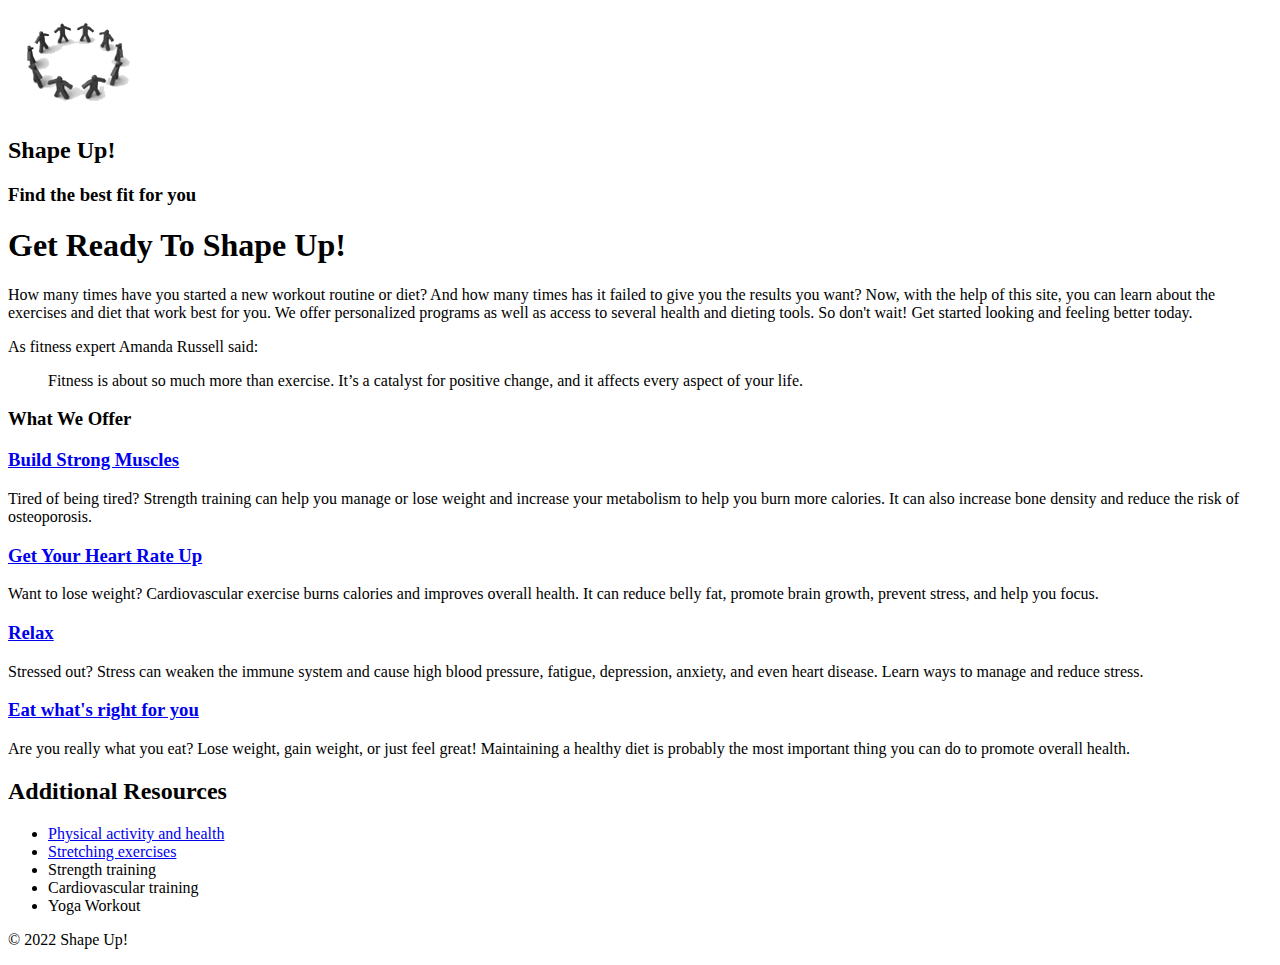
==== index.html @ 787af632 "Add files via upload" ====
<!DOCTYPE html>

<html lang="en">
<head>
	<meta charset="utf-8" />
	<link rel="stylesheet" href="styles/main.css">

	<title>Shape up</title>
</head>

<body>
	<header>
<img src="images/shape_up_logo.png" alt="">
<h2>Shape Up!</h2>
<h3>Find the best fit for you</h3>
	</header>

	<main>
<h1>Get Ready To Shape Up!</h1>
<section>
	<p>How many times have you started a new workout routine or diet? And how many times has it failed to give you the results you want? Now, with the help of this site, you can learn about the exercises and diet that work best for you. We offer personalized programs as well as access to several health and dieting tools. So don't wait! Get started looking and feeling better today. 
	</p>

	<p>As fitness expert Amanda Russell said:</p>
	<blockquote>Fitness is about so much more than exercise. It’s a catalyst for positive change, and it affects every aspect of your life.</blockquote>

	<h3>What We Offer</h3>

	<h3><a href ="strength/index.html">Build Strong Muscles</a></h3>
	<p>Tired of being tired? Strength training can help you manage or lose weight and increase your metabolism to help you burn more calories. It can also increase bone density and reduce the risk of osteoporosis.</p>

	<h3><a href="cardio/index.html">Get Your Heart Rate Up</a></h3>
	<p>Want to lose weight? Cardiovascular exercise burns calories and improves overall health. It can reduce belly fat, promote brain growth, prevent stress, and help you focus.</p>

	<h3><a href= "stress/index.html">Relax</a></h3>
	<p>Stressed out? Stress can weaken the immune system and cause high blood pressure, fatigue, depression, anxiety, and even heart disease. Learn ways to manage and reduce stress.</p>

	<h3><a href= "diet/index.html">Eat what's right for you</a></h3>
	<p>Are you really what you eat? Lose weight, gain weight, or just feel great! Maintaining a healthy diet is probably the most important thing you can do to promote overall health.</p>

</section>


<aside>
	<h2>Additional Resources</h2>
	<ul>
	<li><a href="https://www.cdc.gov/physicalactivity/basics/pa-health/index.htm" target="_blank">Physical activity and health</a></li>
	<li><a href= "https://www.self.com/gallery/essential-stretches-slideshow" target="_blank">Stretching exercises</a></li>
	<li>Strength training</li>
	<li>Cardiovascular training</li>
	<li>Yoga Workout</li> 




</ul>
</aside>





	</main>

	<footer>
		<p> &copy; 2022 Shape Up!</p>
	</footer>
	
</body>
</html>
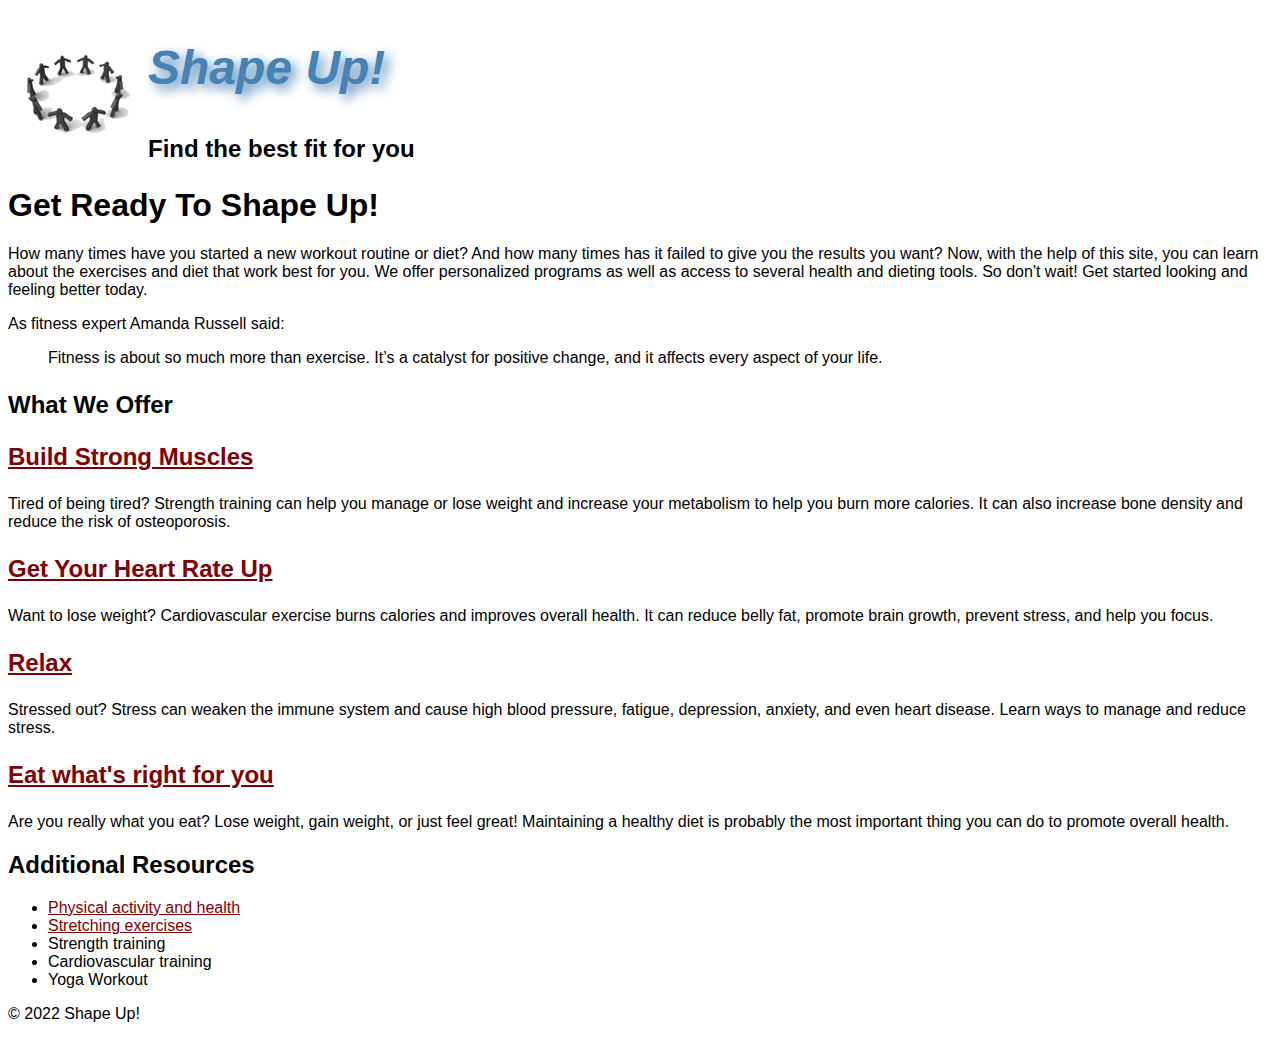
==== commit b20fc784: "Add files via upload" ====
--- a/index.html
+++ b/index.html
@@ -3,6 +3,7 @@
 <html lang="en">
 <head>
 	<meta charset="utf-8" />
+	<link rel="stylesheet" href="styles/normalize.css">
 	<link rel="stylesheet" href="styles/main.css">
 
 	<title>Shape up</title>
--- a/styles/main.css
+++ b/styles/main.css
@@ -0,0 +1,36 @@
+body {
+    font-family: Arial, Helvetica, sans-serif;
+    font-size: 100%;
+}
+header h2 {
+    font-size: 300%;
+    font-style: italic; 
+    color: steelblue;
+    text-shadow: 5px 5px 12px steelblue;
+}
+
+header img {
+    float: left; 
+    margin-right: 15 px;
+}
+h3 {
+    font-size: 150%;
+}
+section a:link, section a:visited {
+    color: maroon;
+}
+section a:hover, section a:active {
+    color: steelblue;
+}
+
+aside a:link, aside a:visited {
+    color: maroon;
+}
+aside a:hover, aside a:active {
+    color: steelblue;
+}
+
+footer{
+
+
+}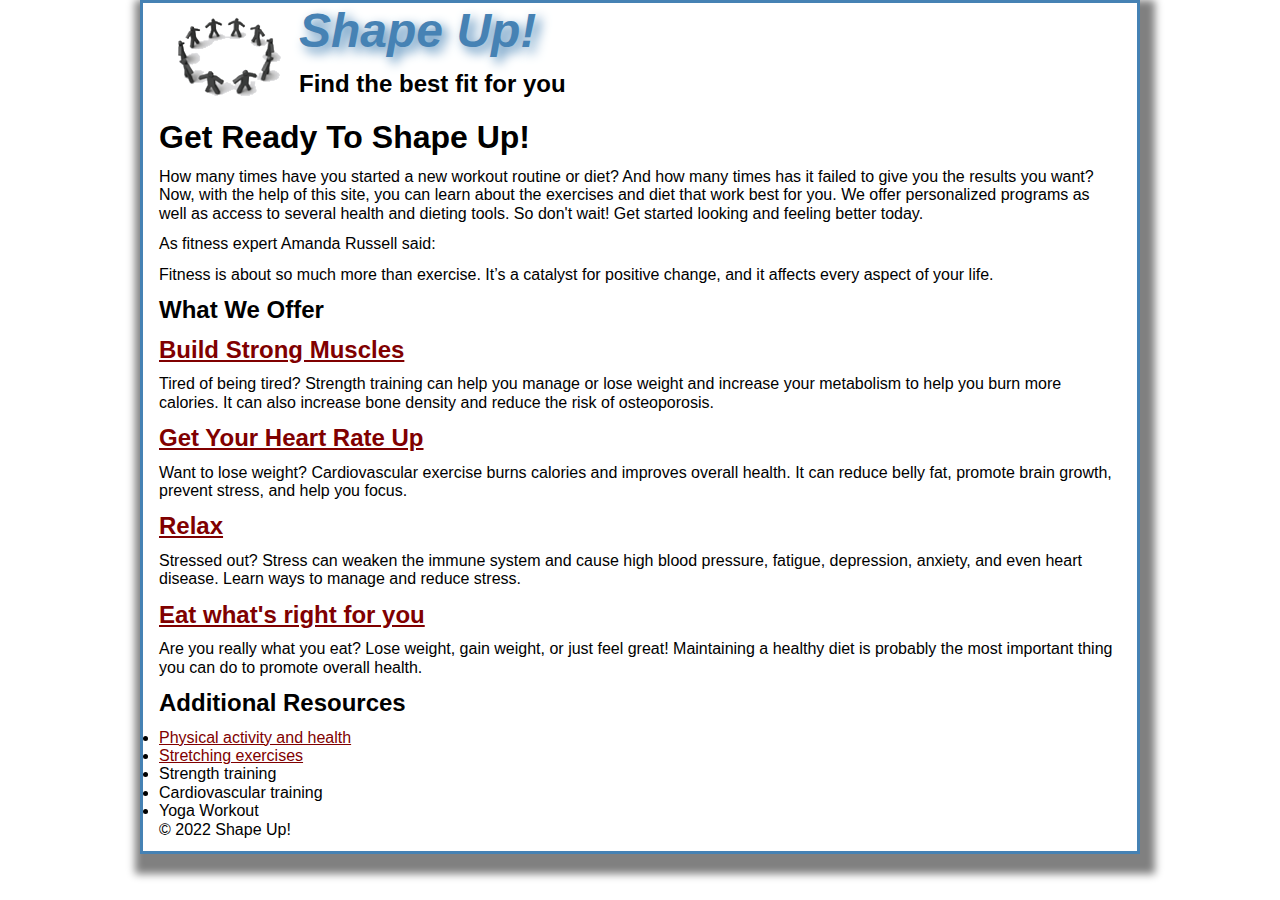
==== commit 4576a58b: "Add files via upload" ====
--- a/index.html
+++ b/index.html
@@ -10,15 +10,16 @@
 </head>
 
 <body>
-	<header>
+	<header class="clearfix">
 <img src="images/shape_up_logo.png" alt="">
 <h2>Shape Up!</h2>
 <h3>Find the best fit for you</h3>
 	</header>
 
 	<main>
-<h1>Get Ready To Shape Up!</h1>
+
 <section>
+	<h1>Get Ready To Shape Up!</h1>
 	<p>How many times have you started a new workout routine or diet? And how many times has it failed to give you the results you want? Now, with the help of this site, you can learn about the exercises and diet that work best for you. We offer personalized programs as well as access to several health and dieting tools. So don't wait! Get started looking and feeling better today. 
 	</p>
 
--- a/styles/main.css
+++ b/styles/main.css
@@ -1,6 +1,20 @@
+* {
+    margin: 0;
+    padding: 0; 
+    box-sizing: border-box ;
+}
 body {
     font-family: Arial, Helvetica, sans-serif;
     font-size: 100%;
+    padding: 0 1em; 
+    max-width: 1000px;
+    width: 100%;
+    margin: 0 auto; 
+    border: 3px solid steelblue;
+    box-shadow: 5px 10px 8px 10px grey;
+}
+h1, h2, h3, p, blockquote {
+    margin-bottom: 12px ;
 }
 header h2 {
     font-size: 300%;
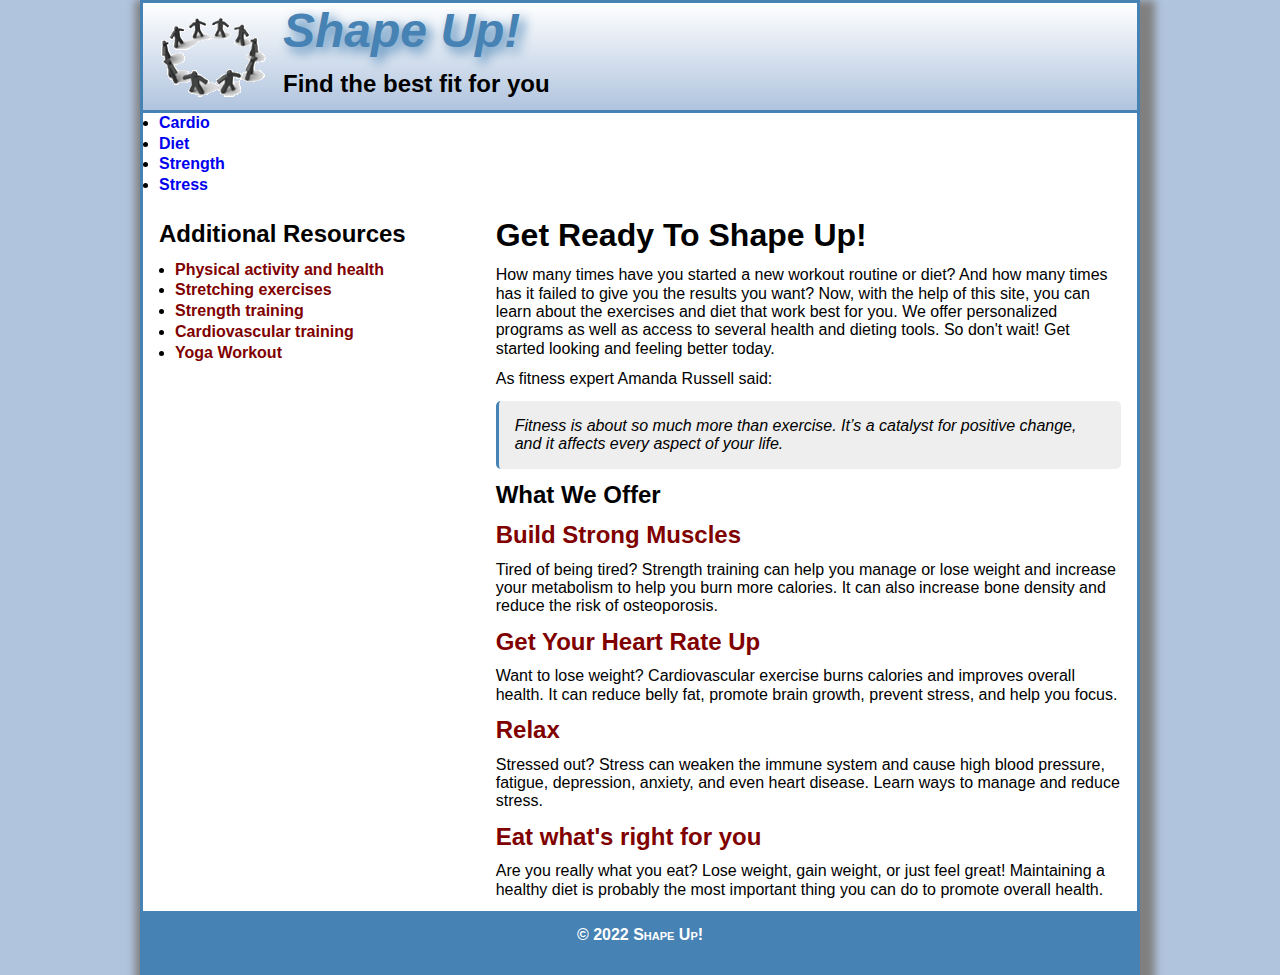
==== commit febf8763: "Add files via upload" ====
--- a/index.html
+++ b/index.html
@@ -5,7 +5,7 @@
 	<meta charset="utf-8" />
 	<link rel="stylesheet" href="styles/normalize.css">
 	<link rel="stylesheet" href="styles/main.css">
-
+	<link rel="icon" href="images/favicon.ico">
 	<title>Shape up</title>
 </head>
 
@@ -15,7 +15,14 @@
 <h2>Shape Up!</h2>
 <h3>Find the best fit for you</h3>
 	</header>
-
+	<nav id="nav_menu" >
+		<ul>
+			<li><a href ="cardio/index.html">Cardio</a></li>
+			<li><a href="diet/index.html">Diet</a></li>
+			<li><a href="strength/index.html">Strength</a></li>
+			<li id="last"><a href="stress/index.html">Stress</a></li>
+		</ul>
+</nav>
 	<main>
 
 <section>
@@ -44,18 +51,20 @@
 
 
 <aside>
+	<nav id="nav_list"> 
 	<h2>Additional Resources</h2>
 	<ul>
 	<li><a href="https://www.cdc.gov/physicalactivity/basics/pa-health/index.htm" target="_blank">Physical activity and health</a></li>
 	<li><a href= "https://www.self.com/gallery/essential-stretches-slideshow" target="_blank">Stretching exercises</a></li>
-	<li>Strength training</li>
-	<li>Cardiovascular training</li>
-	<li>Yoga Workout</li> 
+	<li><a href="https://www.mayoclinic.org/healthy-lifestyle/fitness/in-depth/strength-training/art-20046670">Strength training</a></li>
+	<li><a href="https://www.realbuzz.com/articles-interests/fitness/article/what-is-cardiovascular-training/#:~:text=The%20dictionary%20definition%20for%20CV,you%20use%20%2D%20a%20good%20workout.">Cardiovascular training</a></li>
+	<li><a href ="https://www.womenshealthmag.com/fitness/g29264172/best-yoga-videos/"> Yoga Workout</a></li> 
 
 
 
 
 </ul>
+</nav>
 </aside>
 
 
--- a/styles/main.css
+++ b/styles/main.css
@@ -3,18 +3,32 @@
     padding: 0; 
     box-sizing: border-box ;
 }
+.clearfix::after{
+
+    content: "";
+    clear: both; 
+    display: table; 
+}
+html{
+    background-color: lightsteelblue;
+}
 body {
     font-family: Arial, Helvetica, sans-serif;
     font-size: 100%;
-    padding: 0 1em; 
+
     max-width: 1000px;
     width: 100%;
     margin: 0 auto; 
     border: 3px solid steelblue;
     box-shadow: 5px 10px 8px 10px grey;
+    background-color: white;
 }
 h1, h2, h3, p, blockquote {
     margin-bottom: 12px ;
+}
+header{
+    border-bottom: 3px solid steelblue;
+    background-image: linear-gradient(white, lightsteelblue);
 }
 header h2 {
     font-size: 300%;
@@ -27,8 +41,30 @@
     float: left; 
     margin-right: 15 px;
 }
+main {
+    padding: 0 1em; 
+}
+aside{
+    width: 35%;
+    padding-top: 1.5em;
+}
+
+section{
+    width: 65%; 
+    float: right; 
+}
+blockquote{
+    font-style: italic;
+    padding: 1em;
+    border-left: 3px solid steelblue;
+    background-color: #eeeeee;
+    border-radius: 5px;
+}
 h3 {
     font-size: 150%;
+}
+a{
+    text-decoration: none;
 }
 section a:link, section a:visited {
     color: maroon;
@@ -43,8 +79,24 @@
 aside a:hover, aside a:active {
     color: steelblue;
 }
-
+ul {
+    margin-left: 1em;
+}
+li{
+    font-weight: bold;
+    line-height:  130%; ;
+}
 footer{
-
+    clear: both; 
+    background-color: steelblue;
+    padding: 15px 0;
+    margin-top: 15px;
+}
+footer p{
+    color: white;
+    font-weight: bold;
+    text-align: center;
+    font-variant: small-caps;
+   
 
 }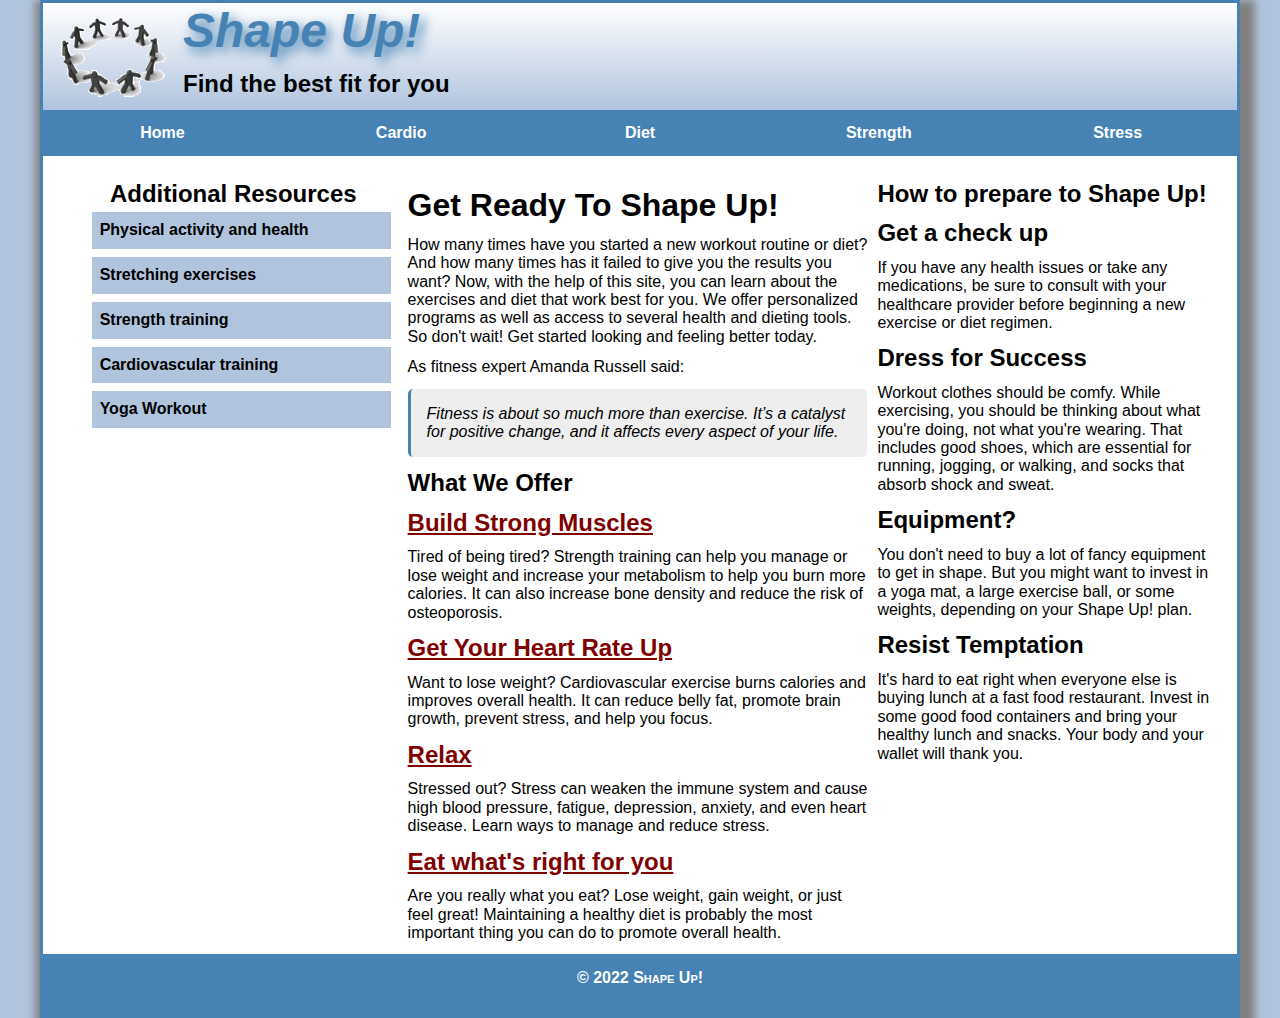
==== commit b0d7db5a: "Add files via upload" ====
--- a/index.html
+++ b/index.html
@@ -17,13 +17,44 @@
 	</header>
 	<nav id="nav_menu" >
 		<ul>
+			<li><a href="index.html">Home</a></li>
 			<li><a href ="cardio/index.html">Cardio</a></li>
-			<li><a href="diet/index.html">Diet</a></li>
+			<li><a href="diet/index.html">Diet</a>
+				<ul>
+					<li><a href="diet/bmi.html">BMI</a></li>
+					<li><a href="diet/calories.html">Calories</a></li>
+					<li><a href="diet/meals.html">Meals</a></li>
+					
+				</ul>
+			</li>
 			<li><a href="strength/index.html">Strength</a></li>
-			<li id="last"><a href="stress/index.html">Stress</a></li>
+			<li id="last"><a href="stress/index.html">Stress</a>
+			<ul>
+				<li><a href="stress/meditate.html">Meditate</a></li>
+				<li><a href="stress/tips.html">Tips</a></li>
+				<li><a href="stress/vipassana.html">Vipassana</a></li>
+			</ul>
+			</li>
 		</ul>
 </nav>
 	<main>
+
+		<aside id="leftaside">
+			<nav id="nav_list"> 
+			<h2>Additional Resources</h2>
+			<ul>
+			<li><a href="https://www.cdc.gov/physicalactivity/basics/pa-health/index.htm" target="_blank">Physical activity and health</a></li>
+			<li><a href= "https://www.self.com/gallery/essential-stretches-slideshow" target="_blank">Stretching exercises</a></li>
+			<li><a href="https://www.mayoclinic.org/healthy-lifestyle/fitness/in-depth/strength-training/art-20046670">Strength training</a></li>
+			<li><a href="https://www.realbuzz.com/articles-interests/fitness/article/what-is-cardiovascular-training/#:~:text=The%20dictionary%20definition%20for%20CV,you%20use%20%2D%20a%20good%20workout.">Cardiovascular training</a></li>
+			<li><a href ="https://www.womenshealthmag.com/fitness/g29264172/best-yoga-videos/"> Yoga Workout</a></li> 
+		
+		
+		
+		
+		</ul>
+		</nav>
+		</aside>
 
 <section>
 	<h1>Get Ready To Shape Up!</h1>
@@ -48,24 +79,19 @@
 	<p>Are you really what you eat? Lose weight, gain weight, or just feel great! Maintaining a healthy diet is probably the most important thing you can do to promote overall health.</p>
 
 </section>
+<aside id="rightaside"> 
+	<h2>How to prepare to Shape Up!</h2>
+	<h3>Get a check up</h3>
+	<p>If you have any health issues or take any medications, be sure to consult with your healthcare provider before beginning a new exercise or diet regimen.</p>
+	<h3>Dress for Success</h3>
+	<p>Workout clothes should be comfy. While exercising, you should be thinking about what you're doing, not what you're wearing. That includes good shoes, which are essential for running, jogging, or walking, and socks that absorb shock and sweat.</p>
+	<h3>Equipment?</h3>
+	<p>You don't need to buy a lot of fancy equipment to get in shape. But you might want to invest in a yoga mat, a large exercise ball, or some weights, depending on your Shape Up! plan.</p>
+	<h3>Resist Temptation</h3>
+	<p>It's hard to eat right when everyone else is buying lunch at a fast food restaurant. Invest in some good food containers and bring your healthy lunch and snacks. Your body and your wallet will thank you.</p>
+</aside>
 
 
-<aside>
-	<nav id="nav_list"> 
-	<h2>Additional Resources</h2>
-	<ul>
-	<li><a href="https://www.cdc.gov/physicalactivity/basics/pa-health/index.htm" target="_blank">Physical activity and health</a></li>
-	<li><a href= "https://www.self.com/gallery/essential-stretches-slideshow" target="_blank">Stretching exercises</a></li>
-	<li><a href="https://www.mayoclinic.org/healthy-lifestyle/fitness/in-depth/strength-training/art-20046670">Strength training</a></li>
-	<li><a href="https://www.realbuzz.com/articles-interests/fitness/article/what-is-cardiovascular-training/#:~:text=The%20dictionary%20definition%20for%20CV,you%20use%20%2D%20a%20good%20workout.">Cardiovascular training</a></li>
-	<li><a href ="https://www.womenshealthmag.com/fitness/g29264172/best-yoga-videos/"> Yoga Workout</a></li> 
-
-
-
-
-</ul>
-</nav>
-</aside>
 
 
 
--- a/styles/main.css
+++ b/styles/main.css
@@ -11,12 +11,13 @@
 }
 html{
     background-color: lightsteelblue;
+    background-image: url("../images/bgtile.jpg");
 }
 body {
     font-family: Arial, Helvetica, sans-serif;
     font-size: 100%;
 
-    max-width: 1000px;
+    max-width: 1200px;
     width: 100%;
     margin: 0 auto; 
     border: 3px solid steelblue;
@@ -37,21 +38,136 @@
     text-shadow: 5px 5px 12px steelblue;
 }
 
+
 header img {
     float: left; 
     margin-right: 15 px;
 }
+
+/* Horizontal Nav 
+#nav_menu {
+    margin: 0;
+}
+#nav_menu ul {
+list-style-type: none;
+text-align: center;
+border-top: 1px solid steelblue;
+border-bottom: 1px solid steelblue;
+background-color: steelblue;
+padding: 10px 0; 
+}
+#nav_menu ul li{
+    display: inline;
+    border-right: 2px solid black;
+    padding: 10px 3em;
+
+}
+#nav_menu #last{
+    border-right: none;
+}
+#nav_menu ul li a{
+    font-weight: bold;
+    text-decoration: none;
+    color: white;
+}
+#nav_menu ul li a:hover{
+    color: red;
+}
+#nav_menu ul li:hover{
+    background-color: lightsteelblue;
+}
+*/
+
 main {
     padding: 0 1em; 
 }
 aside{
-    width: 35%;
+    width: 30%;
     padding-top: 1.5em;
-}
-
+
+}
+#nav_menu {
+    border-bottom: 2px solid steelblue;
+}
+#nav_menu ul{
+    margin: 0;
+    padding: 0; 
+    list-style: none;
+    position: relative;
+}
+#nav_menu ul li{
+    float: left; 
+    width: 20%; 
+}
+#nav_menu ul li a{
+    display: block;
+    text-align: center;
+    padding: .7em 0; 
+    background-color: steelblue;
+    font-weight: bold;
+    color: white;
+    text-decoration: none;
+}
+#nav_menu ul ul{
+    display: none;
+    position: absolute;
+    top: 100%; 
+    width: 100%;
+}
+#nav_menu ul ul li{
+
+float: none;
+
+}
+#nav_menu ul li:hover > ul {
+    display: block; 
+}
+#nav_menu > ul::after{
+    content: ""; 
+    clear: both; 
+    display: block; 
+}
+#nav_menu ul li a:hover, #nav_menu ul li a:focus {
+    background-color: lightsteelblue ;
+
+}
+#nav_list h2 {
+    margin-bottom: 5px;
+    text-align: center;
+}
+#nav_list ul{
+    list-style: none; 
+}
+#nav_list ul li{
+    width: 90%;
+    
+    margin: 0 auto .5em; 
+}
+#nav_list ul li a{
+    display: block;
+    font-weight: bold;
+    text-decoration: none;
+    background-color: lightsteelblue;
+    padding: .5em 0 .5em .5em; 
+    color: black;
+}
+#nav_list ul li a:hover{
+    color: white;
+    background-color: steelblue;
+    
+}
 section{
-    width: 65%; 
+    width: 40%; 
+    float: left; 
+    padding-top: 10px;
+    padding-right: 5px;
+}
+#leftaside {
+    float: left; 
+}
+#rightaside{
     float: right; 
+    padding-left: 5px; 
 }
 blockquote{
     font-style: italic;
@@ -63,7 +179,7 @@
 h3 {
     font-size: 150%;
 }
-a{
+aside a{
     text-decoration: none;
 }
 section a:link, section a:visited {
@@ -79,10 +195,10 @@
 aside a:hover, aside a:active {
     color: steelblue;
 }
-ul {
+aside ul {
     margin-left: 1em;
 }
-li{
+aside li{
     font-weight: bold;
     line-height:  130%; ;
 }
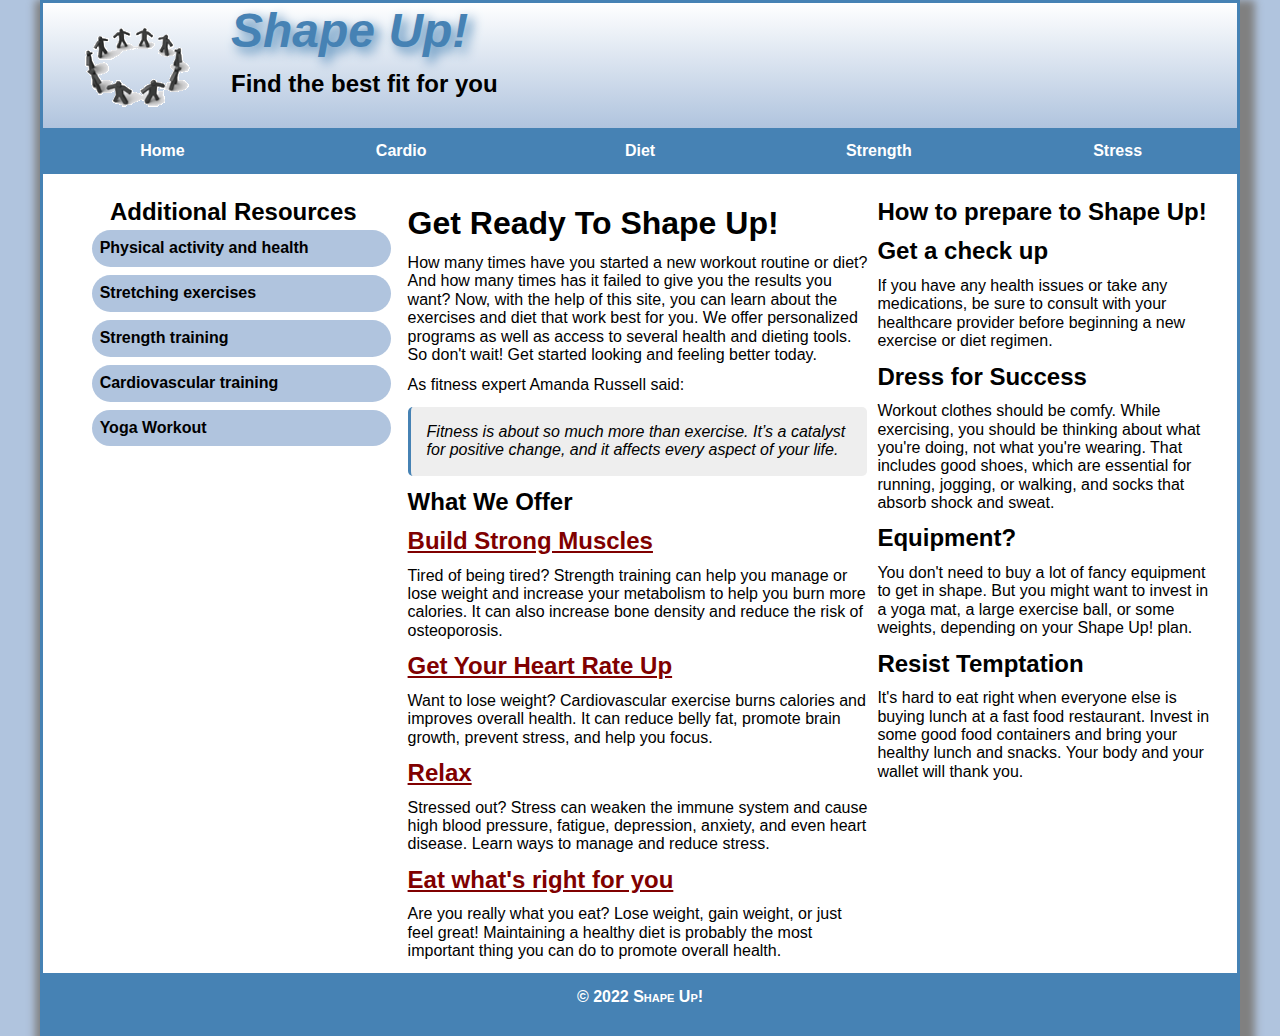
==== commit ab5390bd: "Add files via upload" ====
--- a/index.html
+++ b/index.html
@@ -6,15 +6,29 @@
 	<link rel="stylesheet" href="styles/normalize.css">
 	<link rel="stylesheet" href="styles/main.css">
 	<link rel="icon" href="images/favicon.ico">
+	<meta name="viewport" content="width=device-width, initial-scale=1.0">
 	<title>Shape up</title>
+
+	<link rel="stylesheet" href="styles/slicknav.css">
+	<script src="https://ajax.googleapis.com/ajax/libs/jquery/3.5.1/jquery.min.js"></script>
+	
+	<script src="js/jquery.slicknav.min.js"></script>
+	
+	<script type="text/javascript">
+		$(document).ready(function(){
+		$('#nav_menu').slicknav({prependTo:"#mobilemenu"});
+		});
+		</script>
 </head>
 
 <body>
 	<header class="clearfix">
+		
 <img src="images/shape_up_logo.png" alt="">
 <h2>Shape Up!</h2>
 <h3>Find the best fit for you</h3>
 	</header>
+	<nav id="mobilemenu"></nav>
 	<nav id="nav_menu" >
 		<ul>
 			<li><a href="index.html">Home</a></li>
--- a/styles/main.css
+++ b/styles/main.css
@@ -23,6 +23,7 @@
     border: 3px solid steelblue;
     box-shadow: 5px 10px 8px 10px grey;
     background-color: white;
+   
 }
 h1, h2, h3, p, blockquote {
     margin-bottom: 12px ;
@@ -41,7 +42,7 @@
 
 header img {
     float: left; 
-    margin-right: 15 px;
+    padding: 10px 1.5em;
 }
 
 /* Horizontal Nav 
@@ -150,6 +151,7 @@
     background-color: lightsteelblue;
     padding: .5em 0 .5em .5em; 
     color: black;
+    border-radius: 25px;
 }
 #nav_list ul li a:hover{
     color: white;
@@ -215,4 +217,49 @@
     font-variant: small-caps;
    
 
+}
+/* hide the mobilemenu */
+
+#mobilemenu{
+    display: none; 
+}
+
+
+/* media */
+@media only screen and (max-width: 900px){
+    body{
+        box-shadow: none;
+        font-size: 90%;
+    }
+    
+}
+@media only screen and (max-width: 767px) {
+    #nav_menu{
+        display: none; 
+    }
+    #mobilemenu{
+        display: block; 
+    }
+    .slicknav_menu{
+        background-color: steelblue !important;
+    }
+    header h2 {
+        font-size: 200%;
+    }
+    section, aside {
+        float: none; 
+        width: 100%;
+        margin: 0 auto;
+        padding: .5em;
+    }
+    header img {
+        float: none; 
+        padding: .5em;
+        display: block;
+        margin: 0 auto
+    }
+     header h2, header h3{
+        text-align: center;
+        
+    }
 }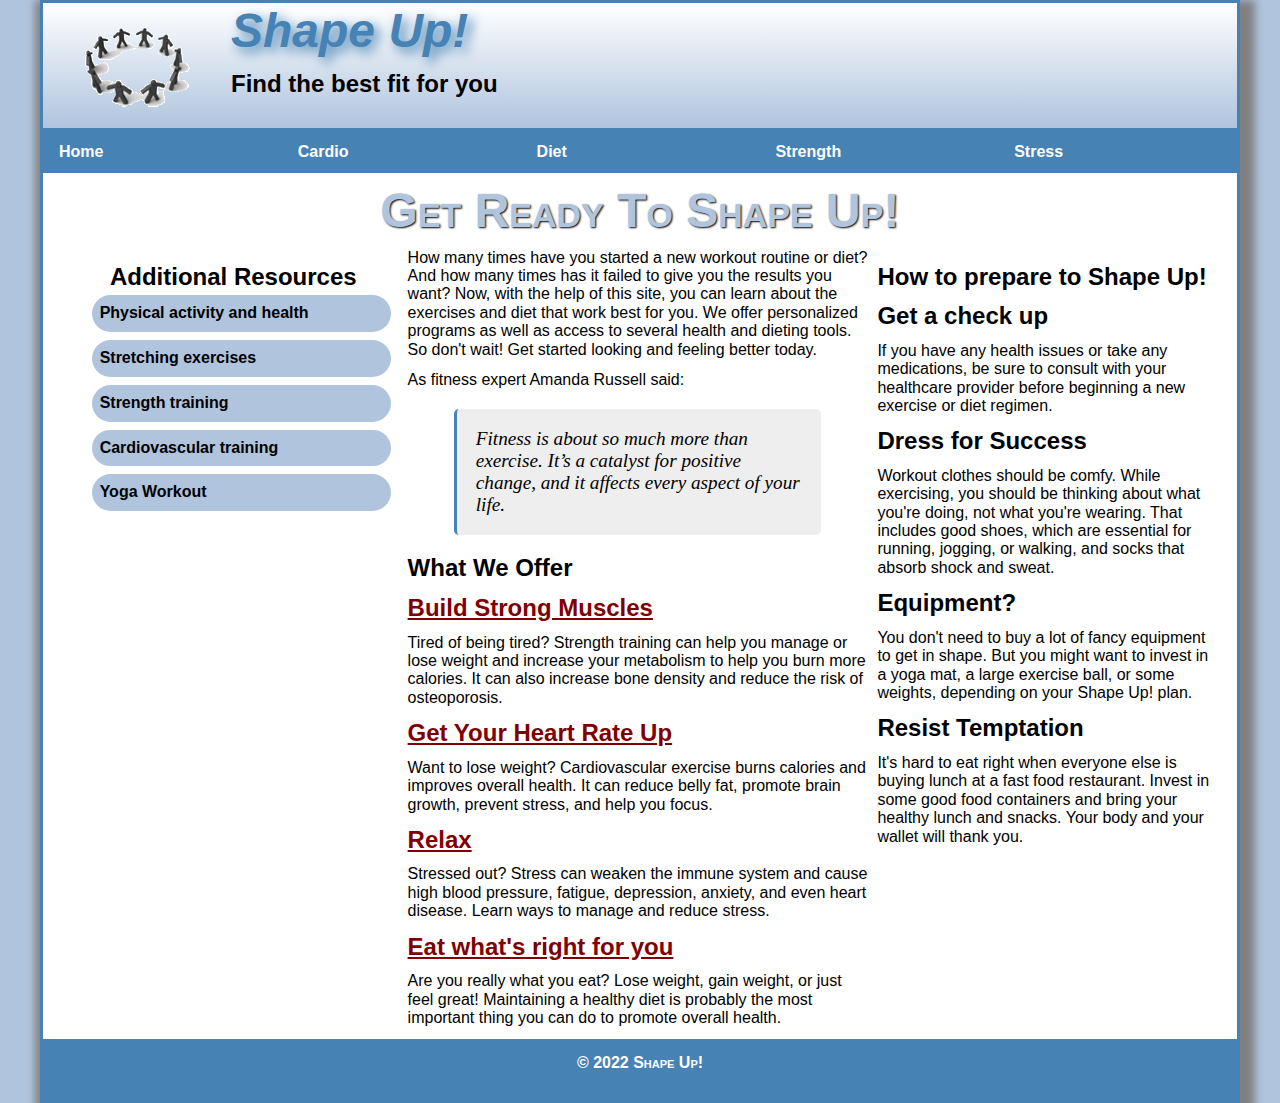
==== commit fb3228db: "Add files via upload" ====
--- a/index.html
+++ b/index.html
@@ -30,7 +30,7 @@
 	</header>
 	<nav id="mobilemenu"></nav>
 	<nav id="nav_menu" >
-		<ul>
+		<ul class="container">
 			<li><a href="index.html">Home</a></li>
 			<li><a href ="cardio/index.html">Cardio</a></li>
 			<li><a href="diet/index.html">Diet</a>
@@ -52,7 +52,7 @@
 		</ul>
 </nav>
 	<main>
-
+		<h1>Get Ready To Shape Up!</h1>
 		<aside id="leftaside">
 			<nav id="nav_list"> 
 			<h2>Additional Resources</h2>
@@ -71,7 +71,7 @@
 		</aside>
 
 <section>
-	<h1>Get Ready To Shape Up!</h1>
+	
 	<p>How many times have you started a new workout routine or diet? And how many times has it failed to give you the results you want? Now, with the help of this site, you can learn about the exercises and diet that work best for you. We offer personalized programs as well as access to several health and dieting tools. So don't wait! Get started looking and feeling better today. 
 	</p>
 
--- a/styles/main.css
+++ b/styles/main.css
@@ -28,6 +28,14 @@
 h1, h2, h3, p, blockquote {
     margin-bottom: 12px ;
 }
+h1{
+    font-size: 300%;
+    color: lightsteelblue;
+    text-align: center;
+    margin: 10px 0 0; 
+    font-variant: small-caps;
+    text-shadow: 1px 1px 2px black;
+}
 header{
     border-bottom: 3px solid steelblue;
     background-image: linear-gradient(white, lightsteelblue);
@@ -79,16 +87,20 @@
 }
 */
 
+
+
+
 main {
     padding: 0 1em; 
 }
 aside{
     width: 30%;
     padding-top: 1.5em;
-
+/*
 }
 #nav_menu {
     border-bottom: 2px solid steelblue;
+    background-color: steelblue;
 }
 #nav_menu ul{
     margin: 0;
@@ -131,7 +143,60 @@
 #nav_menu ul li a:hover, #nav_menu ul li a:focus {
     background-color: lightsteelblue ;
 
-}
+} 
+*/
+
+}
+.container{
+    display: flex; 
+    list-style: none;
+    background-color: steelblue;
+}
+.container li{
+    flex: 1; 
+}
+.container li a{
+    display: block; 
+    padding: .75em 1em; 
+   text-decoration: none;
+   color: white; 
+   font-weight: bold;
+   transition: all 1s;
+
+}
+.container li a:hover{
+    color: black;
+    background-color: lightsteelblue;
+}
+
+.container ul{
+    display: none; 
+    width: 20%;
+    list-style: none;
+    position: absolute;
+    background-color: steelblue;
+    top: 100%;
+}
+.container ul li{
+    flex-direction: column;
+    width: 20%; 
+}
+.container ul li a{
+    padding-left: 1em;
+    display: block;
+    width: 100%;
+    text-align: left;
+}
+
+.container li:hover {
+    display: block; 
+}
+
+
+
+
+
+
 #nav_list h2 {
     margin-bottom: 5px;
     text-align: center;
@@ -181,6 +246,14 @@
 h3 {
     font-size: 150%;
 }
+blockquote{
+    width: 80%;
+    margin: 1em auto;
+    font-family: 'Times New Roman', Times, serif;
+    font-style: italic;
+    font-size: 120%;
+    padding: 1em; 
+}
 aside a{
     text-decoration: none;
 }
@@ -231,7 +304,13 @@
         box-shadow: none;
         font-size: 90%;
     }
-    
+    #leftaside{
+        display: none; 
+    }
+    section{
+        width: 70%;
+        padding-left: 1em;
+    }
 }
 @media only screen and (max-width: 767px) {
     #nav_menu{
@@ -244,6 +323,9 @@
         background-color: steelblue !important;
     }
     header h2 {
+        font-size: 200%;
+    }
+    h1{
         font-size: 200%;
     }
     section, aside {
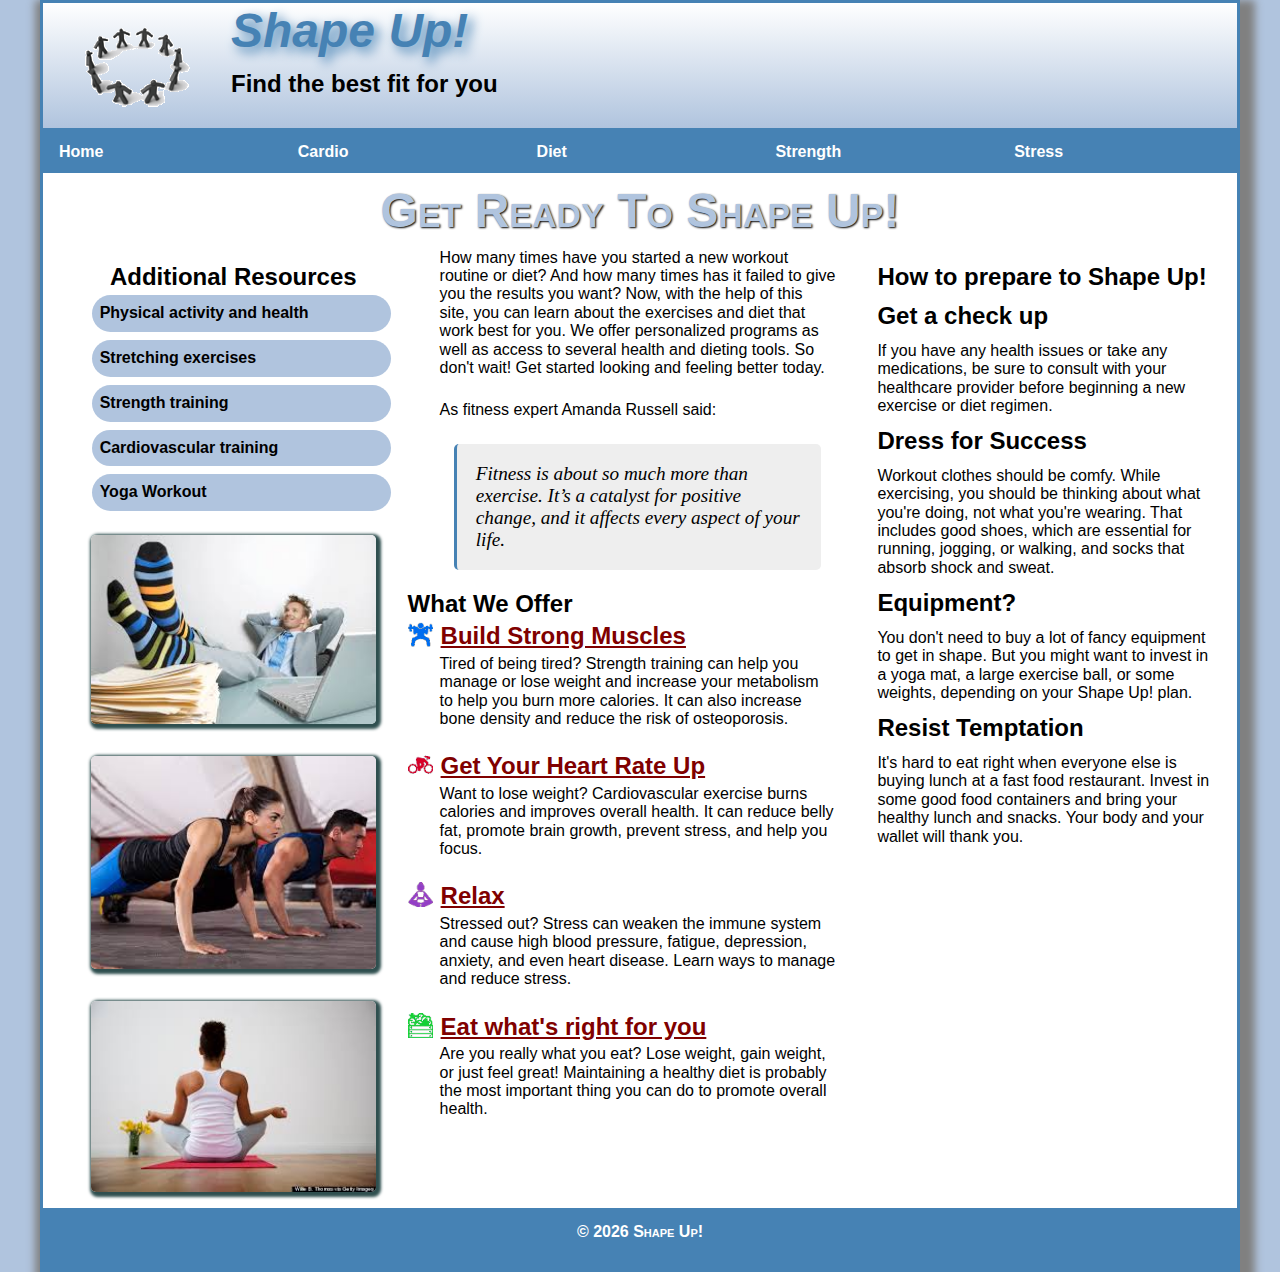
==== commit a905b927: "Add files via upload" ====
--- a/index.html
+++ b/index.html
@@ -68,6 +68,13 @@
 		
 		</ul>
 		</nav>
+		<article>
+			<img src="images/break.jpg">
+			<img src="images/exercise.jpg">
+			<img src="images/meditate.jpg">
+
+
+		</article>
 		</aside>
 
 <section>
@@ -78,17 +85,25 @@
 	<p>As fitness expert Amanda Russell said:</p>
 	<blockquote>Fitness is about so much more than exercise. It’s a catalyst for positive change, and it affects every aspect of your life.</blockquote>
 
+
+
+
 	<h3>What We Offer</h3>
+	<img class="icon" src="images/weightlifting.png">
+
+
+
+
 
 	<h3><a href ="strength/index.html">Build Strong Muscles</a></h3>
 	<p>Tired of being tired? Strength training can help you manage or lose weight and increase your metabolism to help you burn more calories. It can also increase bone density and reduce the risk of osteoporosis.</p>
-
+	<img class="icon" src="images/cyclist.png">
 	<h3><a href="cardio/index.html">Get Your Heart Rate Up</a></h3>
 	<p>Want to lose weight? Cardiovascular exercise burns calories and improves overall health. It can reduce belly fat, promote brain growth, prevent stress, and help you focus.</p>
-
+	<img class="icon" src="images/lotus-position.png">
 	<h3><a href= "stress/index.html">Relax</a></h3>
 	<p>Stressed out? Stress can weaken the immune system and cause high blood pressure, fatigue, depression, anxiety, and even heart disease. Learn ways to manage and reduce stress.</p>
-
+	<img class="icon" src="images/vegetables.png">
 	<h3><a href= "diet/index.html">Eat what's right for you</a></h3>
 	<p>Are you really what you eat? Lose weight, gain weight, or just feel great! Maintaining a healthy diet is probably the most important thing you can do to promote overall health.</p>
 
@@ -112,9 +127,19 @@
 
 
 	</main>
+	<!--Javascript- Get Current Year for the Footer-->
+	<script>
+        window.onload = function() {
+            var d = new Date();
+            document.getElementById("copyright").innerHTML = d.getFullYear();
+        }
+    </script>
+
+
+
 
 	<footer>
-		<p> &copy; 2022 Shape Up!</p>
+		<p> &copy; <span id ="copyright"></span> Shape Up!</p>
 	</footer>
 	
 </body>
--- a/styles/main.css
+++ b/styles/main.css
@@ -12,6 +12,7 @@
 html{
     background-color: lightsteelblue;
     background-image: url("../images/bgtile.jpg");
+    background-attachment: fixed;
 }
 body {
     font-family: Arial, Helvetica, sans-serif;
@@ -176,6 +177,7 @@
     position: absolute;
     background-color: steelblue;
     top: 100%;
+    box-shadow: 7px 7px 15px -1px gray;
 }
 .container ul li{
     flex-direction: column;
@@ -236,6 +238,34 @@
     float: right; 
     padding-left: 5px; 
 }
+article{
+    display: flex;
+    flex-direction: column;
+}
+article > img {
+    margin: 1em 2em;
+    border-radius: 5px;
+    box-shadow: 2px 2px 3px 3px darkslategray;
+}
+.icon {
+    float: left;
+    max-width: 25px;
+    margin-right: .5em;
+}
+section h3::after{
+    clear: left;
+}
+section p{
+margin: 0 2em 1.5em;
+}
+section h3{
+    margin-bottom: 5px;
+}
+.underconstruction{
+    display: block; 
+    margin: auto; 
+}
+    
 blockquote{
     font-style: italic;
     padding: 1em;
@@ -299,10 +329,15 @@
 
 
 /* media */
-@media only screen and (max-width: 900px){
+@media only screen and (max-width: 900px)
+{
+    html{
+        background-image: none;
+    }
     body{
         box-shadow: none;
         font-size: 90%;
+        border: none;
     }
     #leftaside{
         display: none; 
